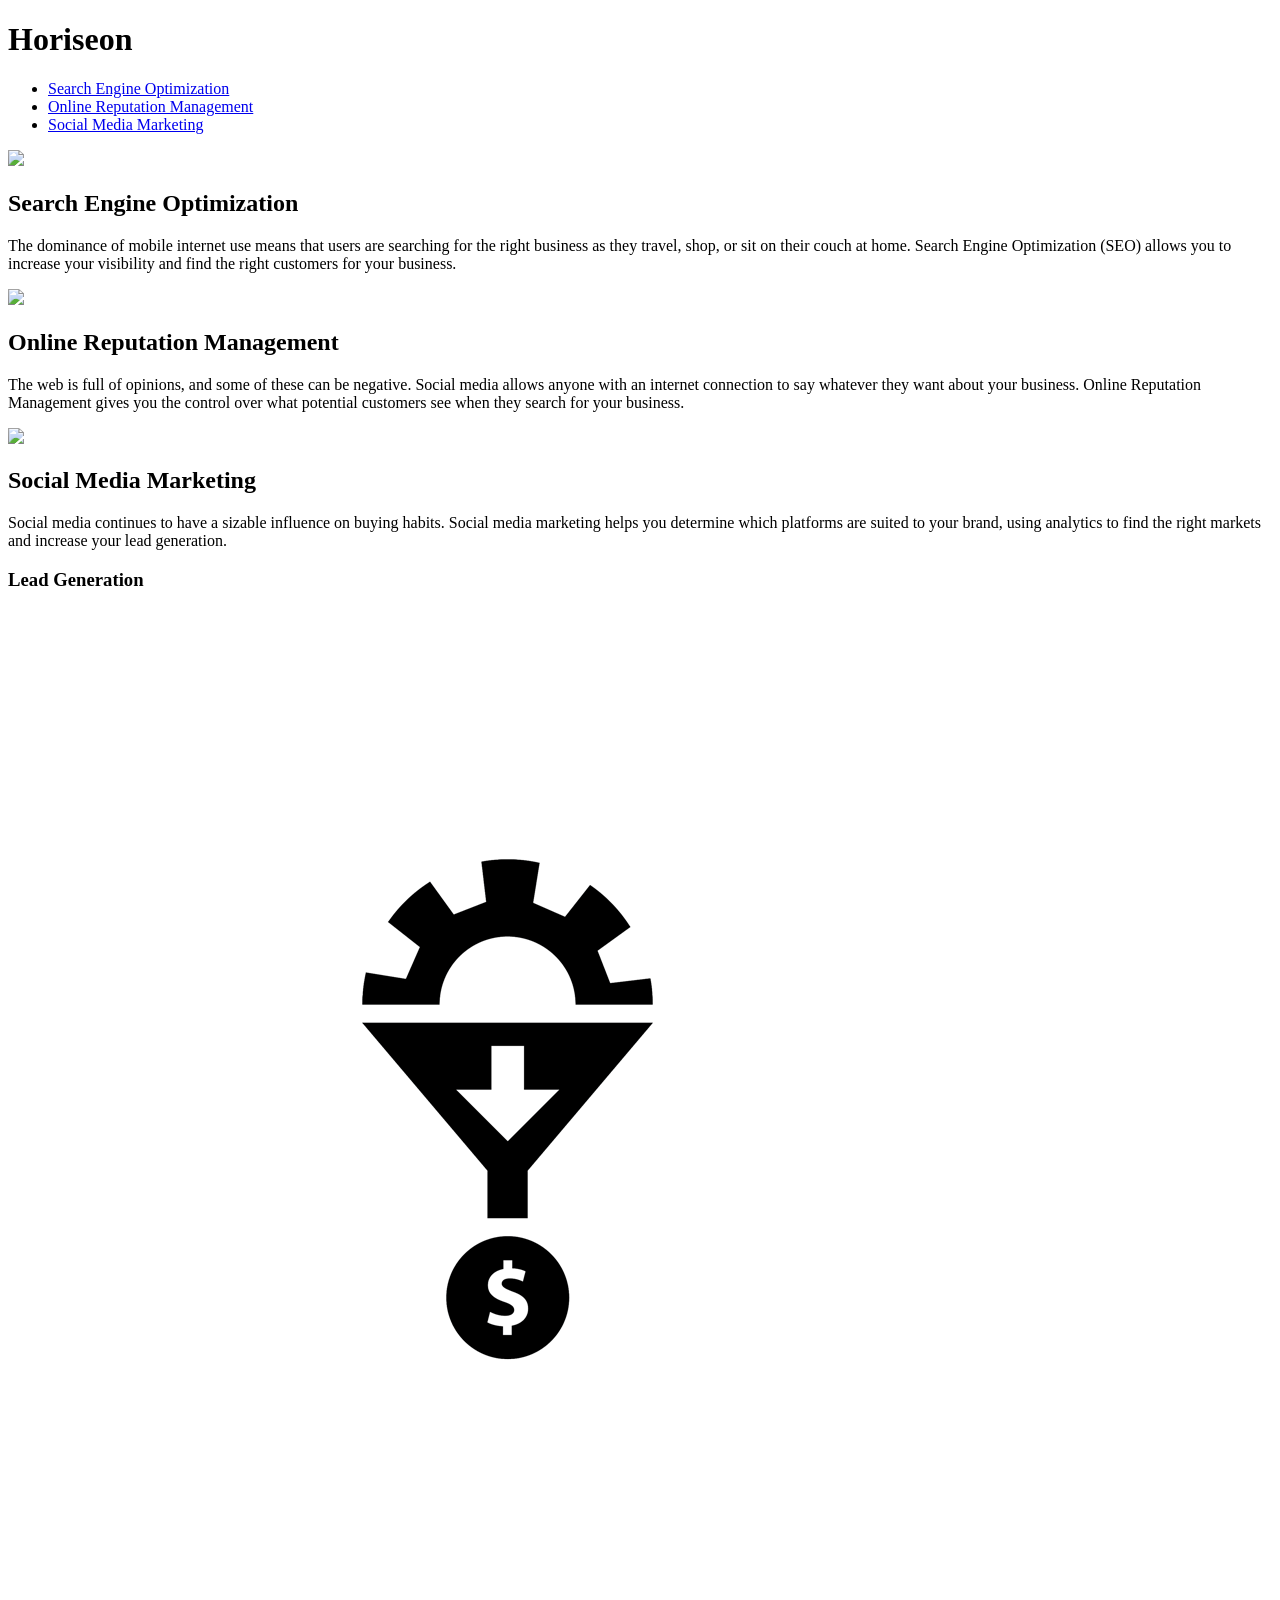
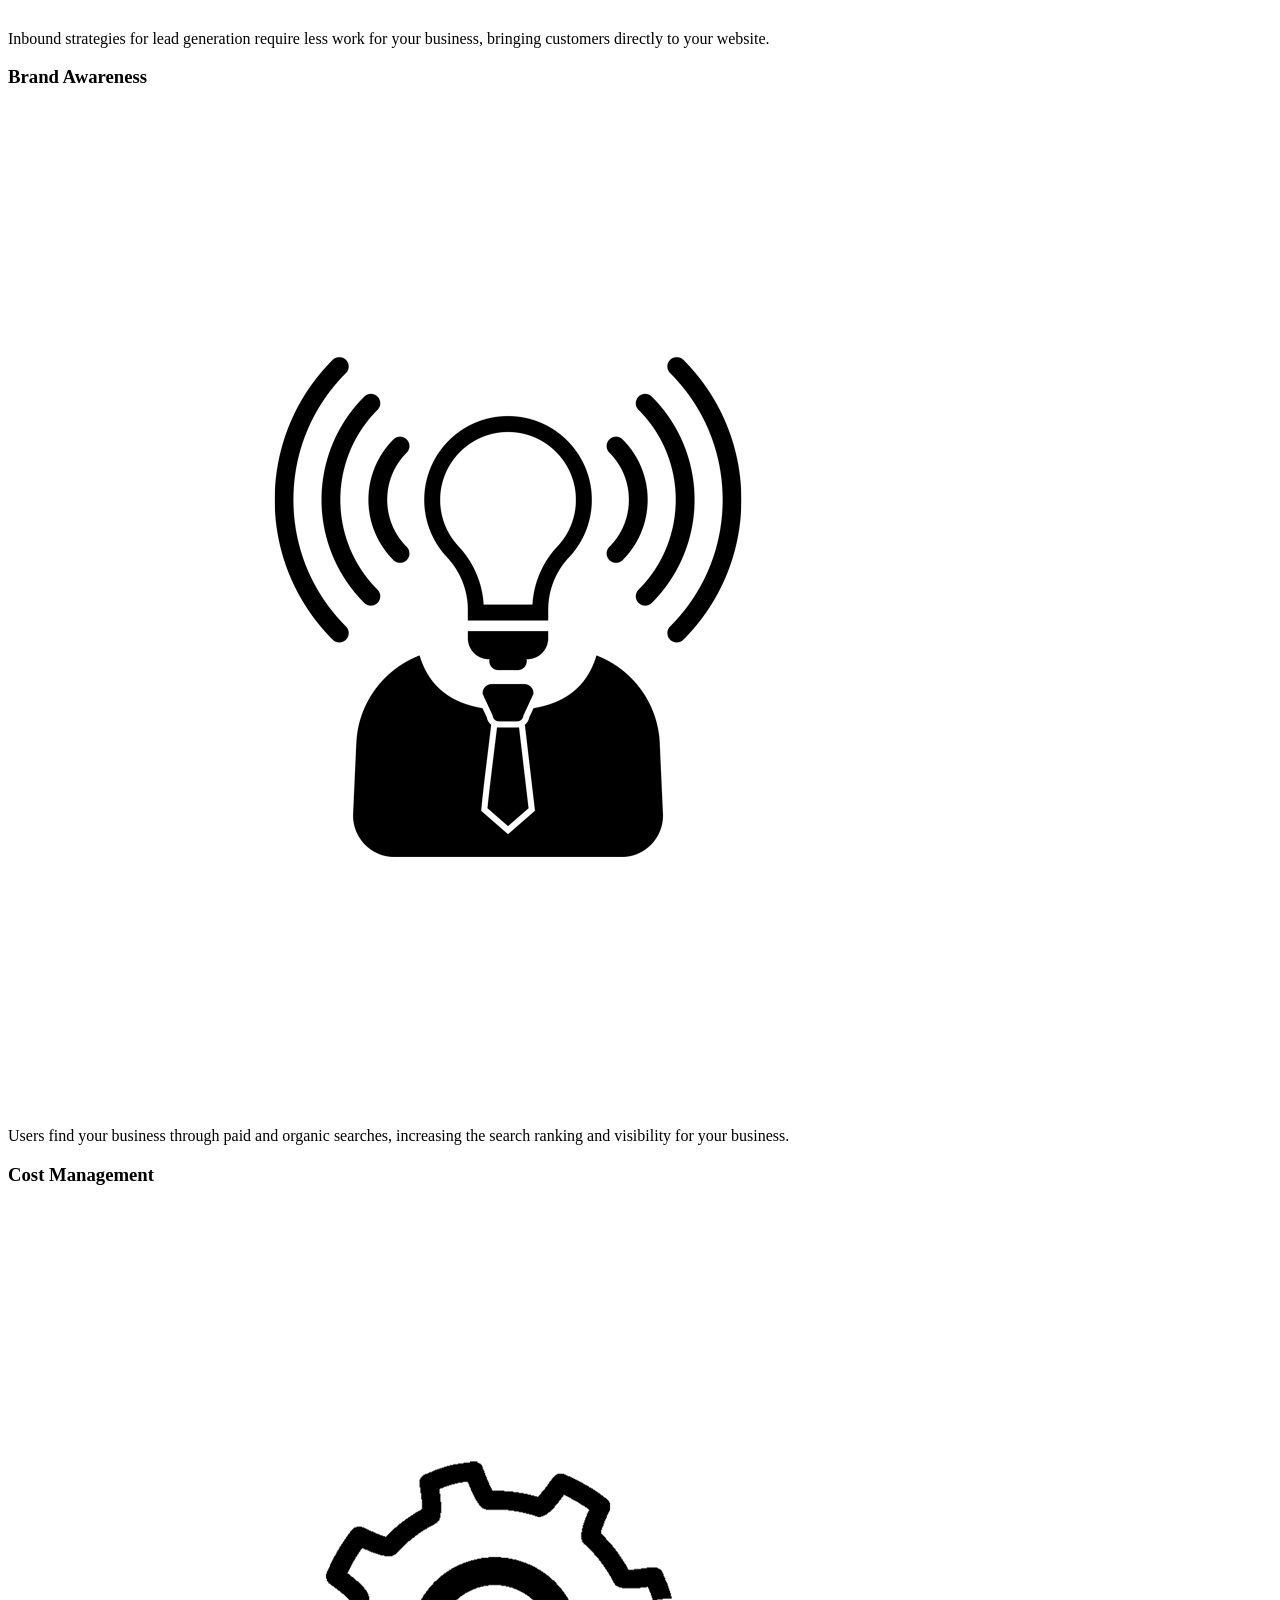
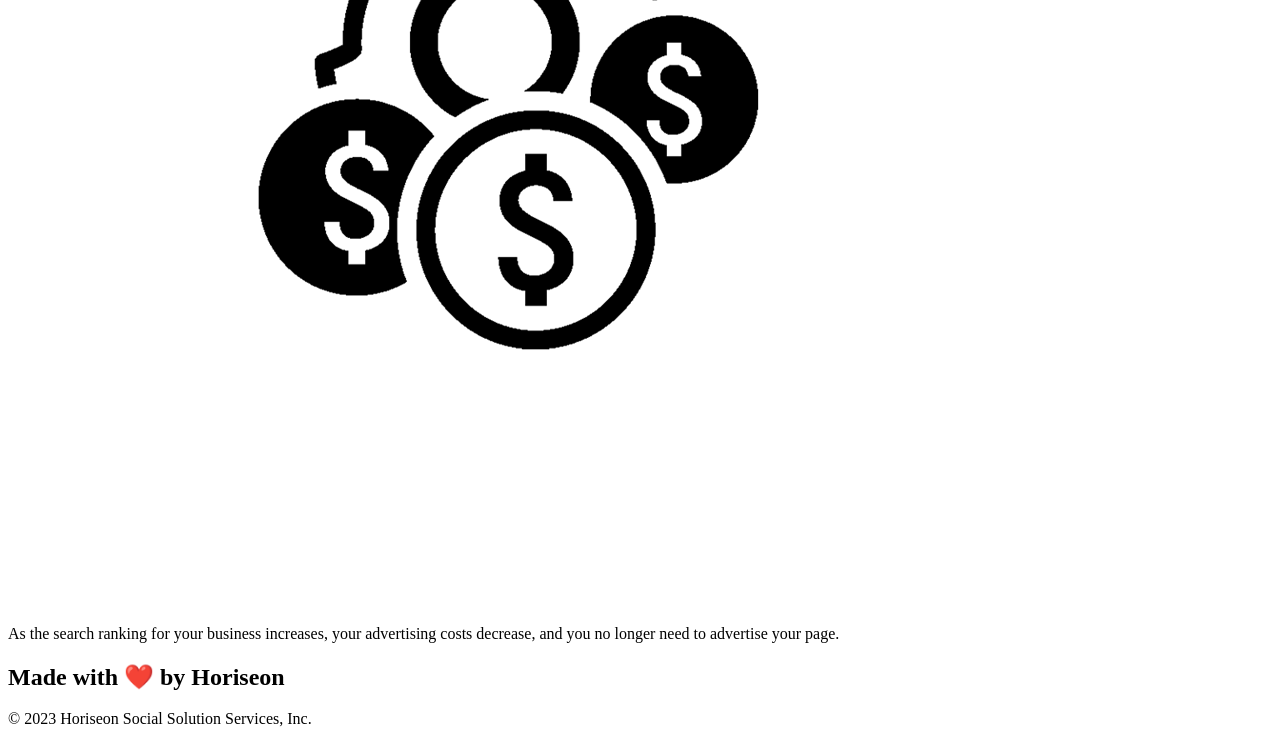
==== Develop/index.html @ fa3ebaec "added starter code" ====
<!DOCTYPE html>
<html lang="en-us">

<head>
    <meta charset="UTF-8" />
    <link rel="stylesheet" href="./assets/css/style.css">
    <title>website</title>
</head>

<body>
    <div class="header">
        <h1>Hori<span class="seo">seo</span>n</h1>
        <div>
            <ul>
                <li>
                    <a href="#search-engine-optimization">Search Engine Optimization</a>
                </li>
                <li>
                    <a href="#online-reputation-management">Online Reputation Management</a>
                </li>
                <li>
                    <a href="#social-media-marketing">Social Media Marketing</a>
                </li>
            </ul>
        </div>
    </div>
    <div class="hero"></div>
    <div class="content">
        <div class="search-engine-optimization">
            <img src="./assets/images/search-engine-optimization.jpg" class="float-left" />
            <h2>Search Engine Optimization</h2>
            <p>
                The dominance of mobile internet use means that users are searching for the right business as they travel, shop, or sit on their couch at home. Search Engine Optimization (SEO) allows you to increase your visibility and find the right customers for your business.
            </p>
        </div>
        <div id="online-reputation-management" class="online-reputation-management">
            <img src="./assets/images/online-reputation-management.jpg" class="float-right" />
            <h2>Online Reputation Management</h2>
            <p>
                The web is full of opinions, and some of these can be negative. Social media allows anyone with an internet connection to say whatever they want about your business. Online Reputation Management gives you the control over what potential customers see when they search for your business.
            </p>
        </div>
        <div id="social-media-marketing" class="social-media-marketing">
            <img src="./assets/images/social-media-marketing.jpg" class="float-left" />
            <h2>Social Media Marketing</h2>
            <p>
                Social media continues to have a sizable influence on buying habits. Social media marketing helps you determine which platforms are suited to your brand, using analytics to find the right markets and increase your lead generation.
            </p>
        </div>
    </div>
    <div class="benefits">
        <div class="benefit-lead">
            <h3>Lead Generation</h3>
            <img src="./assets/images/lead-generation.png" />
            <p>
                Inbound strategies for lead generation require less work for your business, bringing customers directly to your website.
            </p>
        </div>
        <div class="benefit-brand">
            <h3>Brand Awareness</h3>
            <img src="./assets/images/brand-awareness.png" />
            <p>
                Users find your business through paid and organic searches, increasing the search ranking and visibility for your business.
            </p>
        </div>
        <div class="benefit-cost">
            <h3>Cost Management</h3>
            <img src="./assets/images/cost-management.png"></img>
            <p>
                As the search ranking for your business increases, your advertising costs decrease, and you no longer need to advertise your page.
            </p>
        </div>
    </div>
    <div class="footer">
        <h2>Made with ❤️️ by Horiseon</h2>
        <p>
            &copy; 2023 Horiseon Social Solution Services, Inc.
        </p>
    </div>
</body>

</html>
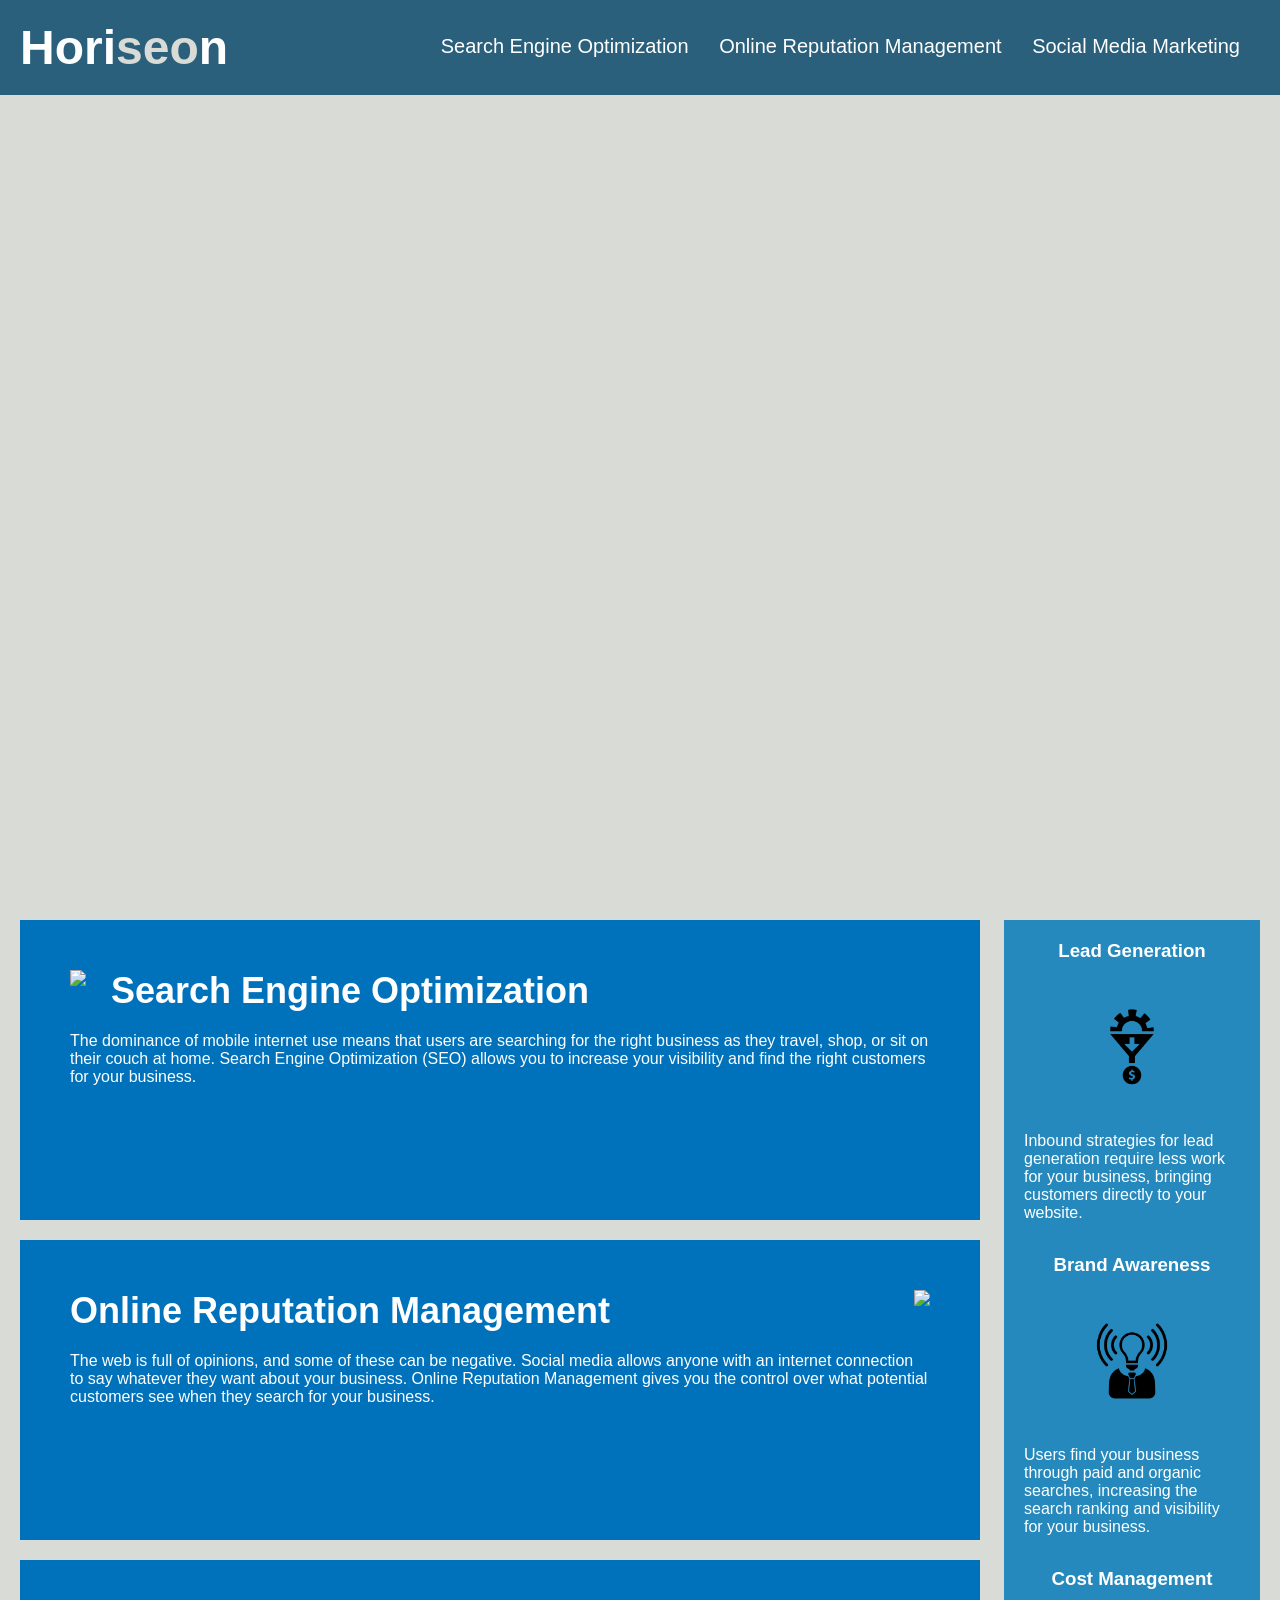
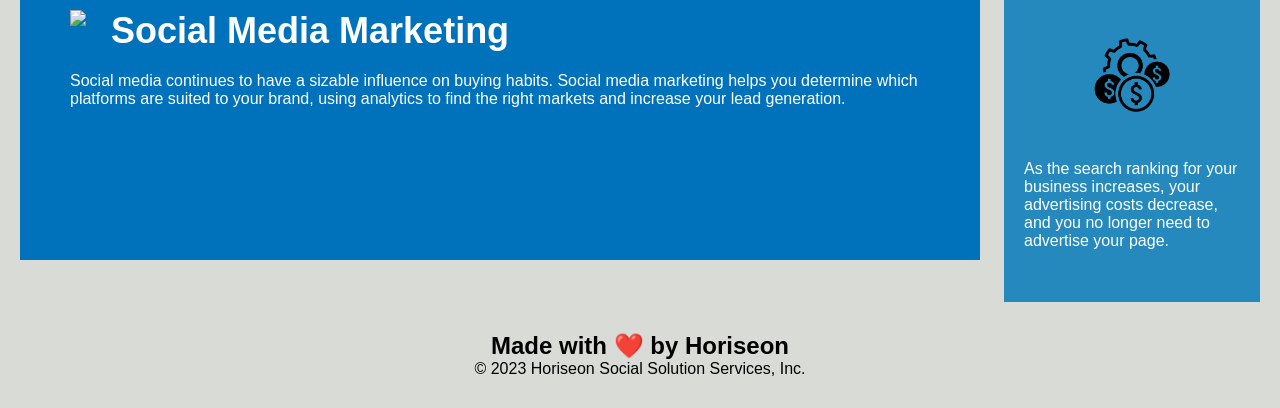
==== commit 6cc4c620: "added semantic elements" ====
--- a/Develop/index.html
+++ b/Develop/index.html
@@ -8,7 +8,7 @@
 </head>
 
 <body>
-    <div class="header">
+    <header>
         <h1>Hori<span class="seo">seo</span>n</h1>
         <div>
             <ul>
@@ -23,9 +23,9 @@
                 </li>
             </ul>
         </div>
-    </div>
-    <div class="hero"></div>
-    <div class="content">
+    </header>
+    <figure></figure>
+    <article>
         <div class="search-engine-optimization">
             <img src="./assets/images/search-engine-optimization.jpg" class="float-left" />
             <h2>Search Engine Optimization</h2>
@@ -47,8 +47,8 @@
                 Social media continues to have a sizable influence on buying habits. Social media marketing helps you determine which platforms are suited to your brand, using analytics to find the right markets and increase your lead generation.
             </p>
         </div>
-    </div>
-    <div class="benefits">
+    </article>
+    <aside>
         <div class="benefit-lead">
             <h3>Lead Generation</h3>
             <img src="./assets/images/lead-generation.png" />
@@ -70,13 +70,13 @@
                 As the search ranking for your business increases, your advertising costs decrease, and you no longer need to advertise your page.
             </p>
         </div>
-    </div>
-    <div class="footer">
+    </aside>
+    <footer>
         <h2>Made with ❤️️ by Horiseon</h2>
         <p>
             &copy; 2023 Horiseon Social Solution Services, Inc.
         </p>
-    </div>
+    </footer>
 </body>
 
 </html>
--- a/Develop/assets/css/style.css
+++ b/Develop/assets/css/style.css
@@ -0,0 +1,200 @@
+* {
+    box-sizing: border-box;
+    padding: 0;
+    margin: 0;
+}
+
+body {
+    background-color: #d9dcd6;
+}
+
+header {
+    padding: 20px;
+    font-family: 'Trebuchet MS', 'Lucida Sans Unicode', 'Lucida Grande', 'Lucida Sans', Arial, sans-serif;
+    background-color: #2a607c;
+    color: #ffffff;
+}
+
+header h1 {
+    display: inline-block;
+    font-size: 48px;
+}
+
+header h1 .seo {
+    color: #d9dcd6;
+}
+
+header div {
+    padding-top: 15px;
+    margin-right: 20px;
+    float: right;
+    font-family: 'Gill Sans', 'Gill Sans MT', Calibri, 'Trebuchet MS', sans-serif;
+    font-size: 20px;
+}
+
+header div ul {
+    list-style-type: none;
+}
+
+header div ul li {
+    display: inline-block;
+    margin-left: 25px;
+}
+
+a {
+    color: #ffffff;
+    text-decoration: none;
+}
+
+p {
+    font-size: 16px;
+}
+
+figure {
+    height: 800px;
+    width: 100%;
+    margin-bottom: 25px;
+    background-image: url("../images/digital-marketing-meeting.jpg");
+    background-size: cover;
+    background-position: center;
+}
+
+.float-left {
+    float: left;
+    margin-right: 25px;
+}
+
+.float-right {
+    float: right;
+    margin-left: 25px;
+}
+
+article {
+    width: 75%;
+    display: inline-block;
+    margin-left: 20px;
+}
+
+aside {
+    margin-right: 20px;
+    padding: 20px;
+    clear: both;
+    float: right;
+    width: 20%;
+    height: 100%;
+    font-family: 'Gill Sans', 'Gill Sans MT', Calibri, 'Trebuchet MS', sans-serif;
+    background-color: #2589bd;
+}
+
+.benefit-lead {
+    margin-bottom: 32px;
+    color: #ffffff;
+}
+
+.benefit-brand {
+    margin-bottom: 32px;
+    color: #ffffff;
+}
+
+.benefit-cost {
+    margin-bottom: 32px;
+    color: #ffffff;
+}
+
+.benefit-lead h3 {
+    margin-bottom: 10px;
+    text-align: center;
+}
+
+.benefit-brand h3 {
+    margin-bottom: 10px;
+    text-align: center;
+}
+
+.benefit-cost h3 {
+    margin-bottom: 10px;
+    text-align: center;
+}
+
+.benefit-lead img {
+    display: block;
+    margin: 10px auto;
+    max-width: 150px;
+}
+
+.benefit-brand img {
+    display: block;
+    margin: 10px auto;
+    max-width: 150px;
+}
+
+.benefit-cost img {
+    display: block;
+    margin: 10px auto;
+    max-width: 150px;
+}
+
+.search-engine-optimization {
+    margin-bottom: 20px;
+    padding: 50px;
+    height: 300px;
+    font-family: 'Gill Sans', 'Gill Sans MT', Calibri, 'Trebuchet MS', sans-serif;
+    background-color: #0072bb;
+    color: #ffffff;
+}
+
+.online-reputation-management {
+    margin-bottom: 20px;
+    padding: 50px;
+    height: 300px;
+    font-family: 'Gill Sans', 'Gill Sans MT', Calibri, 'Trebuchet MS', sans-serif;
+    background-color: #0072bb;
+    color: #ffffff;
+}
+
+.social-media-marketing {
+    margin-bottom: 20px;
+    padding: 50px;
+    height: 300px;
+    font-family: 'Gill Sans', 'Gill Sans MT', Calibri, 'Trebuchet MS', sans-serif;
+    background-color: #0072bb;
+    color: #ffffff;
+}
+
+.search-engine-optimization img {
+    max-height: 200px;
+}
+
+.online-reputation-management img {
+    max-height: 200px;
+}
+
+.social-media-marketing img {
+    max-height: 200px;
+}
+
+.search-engine-optimization h2 {
+    margin-bottom: 20px;
+    font-size: 36px;
+}
+
+.online-reputation-management h2 {
+    margin-bottom: 20px;
+    font-size: 36px;
+}
+
+.social-media-marketing h2 {
+    margin-bottom: 20px;
+    font-size: 36px;
+}
+
+footer {
+    padding: 30px;
+    clear: both;
+    font-family: 'Trebuchet MS', 'Lucida Sans Unicode', 'Lucida Grande', 'Lucida Sans', Arial, sans-serif;
+    text-align: center;
+}
+
+footer h4 {
+    font-size: 20px;
+}
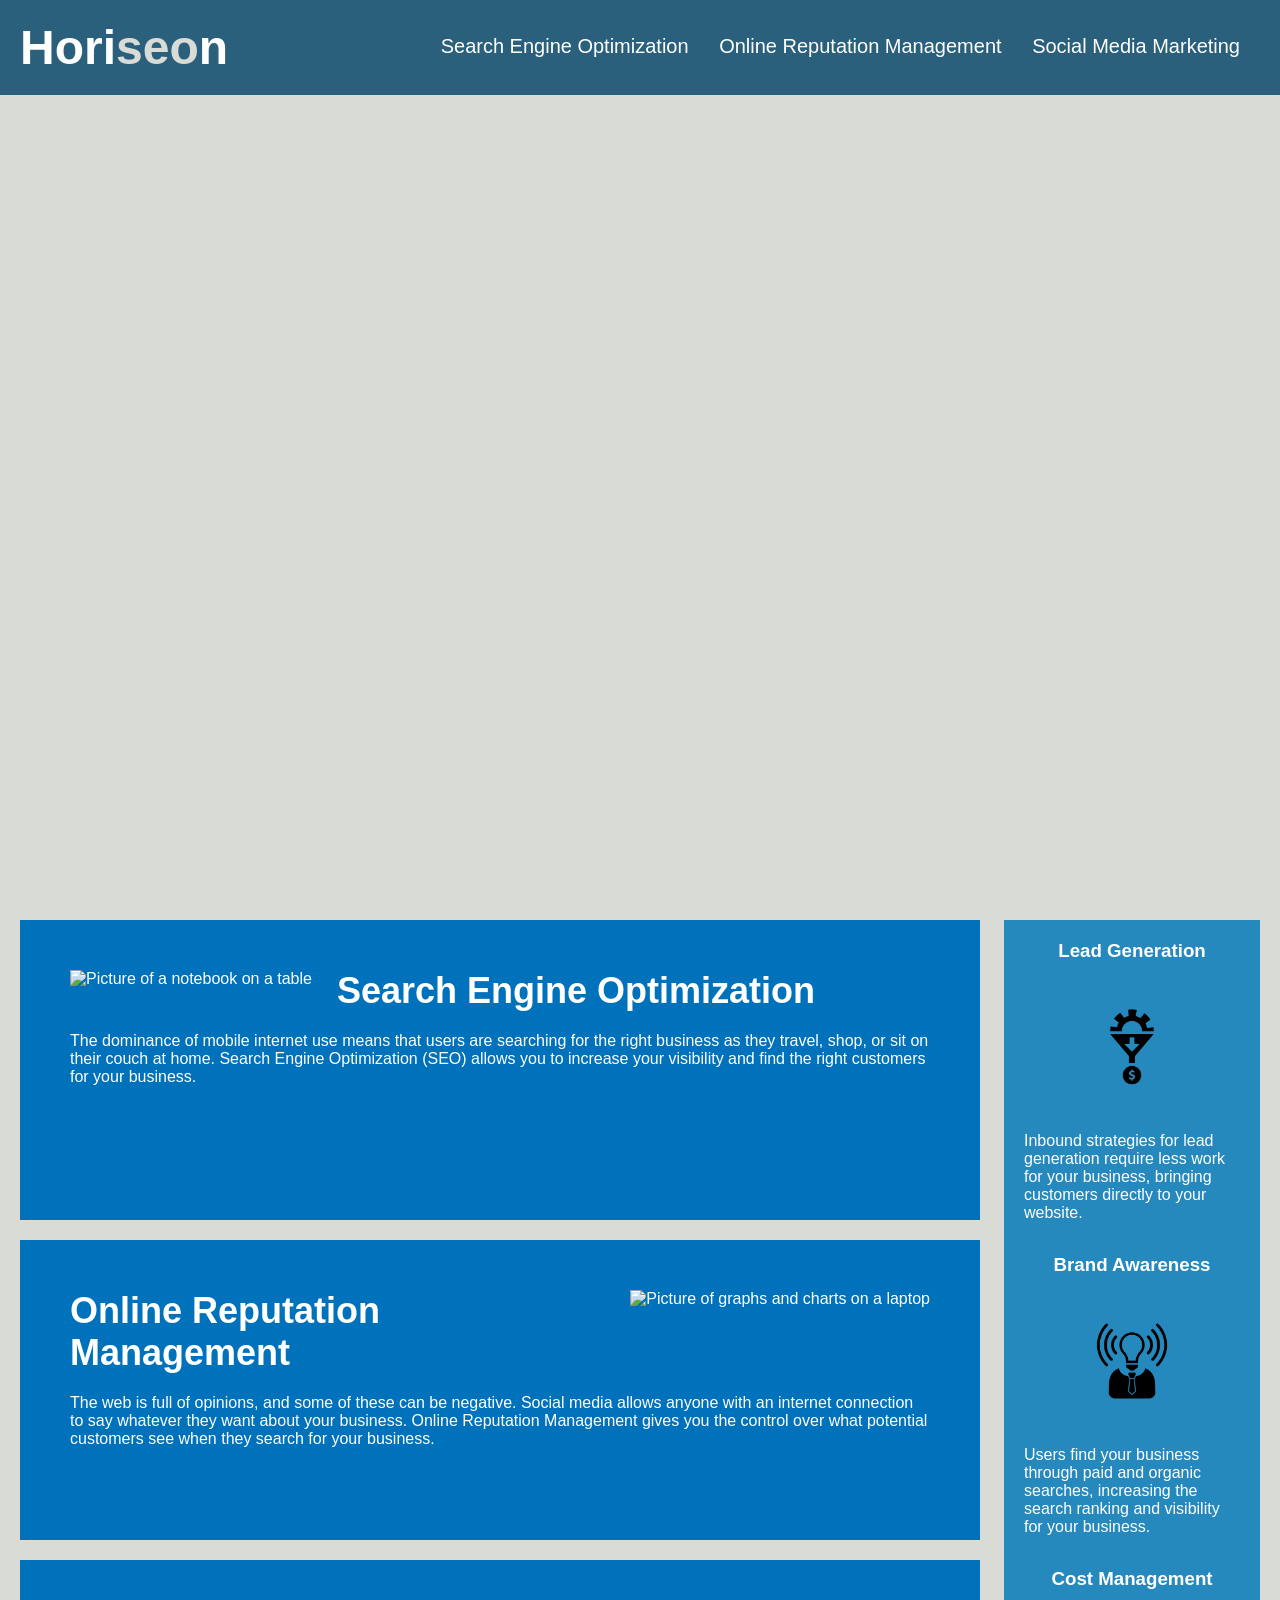
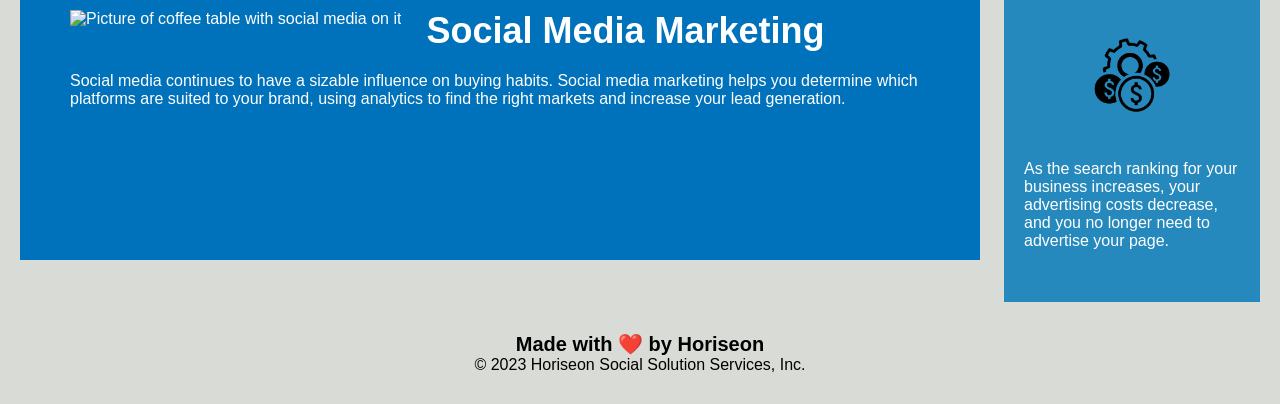
==== commit cd6b4982: "added alt attributes" ====
--- a/Develop/index.html
+++ b/Develop/index.html
@@ -27,21 +27,21 @@
     <figure></figure>
     <article>
         <div class="search-engine-optimization">
-            <img src="./assets/images/search-engine-optimization.jpg" class="float-left" />
+            <img src="./assets/images/search-engine-optimization.jpg" class="float-left" alt="Picture of a notebook on a table" />
             <h2>Search Engine Optimization</h2>
             <p>
                 The dominance of mobile internet use means that users are searching for the right business as they travel, shop, or sit on their couch at home. Search Engine Optimization (SEO) allows you to increase your visibility and find the right customers for your business.
             </p>
         </div>
         <div id="online-reputation-management" class="online-reputation-management">
-            <img src="./assets/images/online-reputation-management.jpg" class="float-right" />
+            <img src="./assets/images/online-reputation-management.jpg" class="float-right" alt="Picture of graphs and charts on a laptop"/>
             <h2>Online Reputation Management</h2>
             <p>
                 The web is full of opinions, and some of these can be negative. Social media allows anyone with an internet connection to say whatever they want about your business. Online Reputation Management gives you the control over what potential customers see when they search for your business.
             </p>
         </div>
         <div id="social-media-marketing" class="social-media-marketing">
-            <img src="./assets/images/social-media-marketing.jpg" class="float-left" />
+            <img src="./assets/images/social-media-marketing.jpg" class="float-left" alt="Picture of coffee table with social media on it"/>
             <h2>Social Media Marketing</h2>
             <p>
                 Social media continues to have a sizable influence on buying habits. Social media marketing helps you determine which platforms are suited to your brand, using analytics to find the right markets and increase your lead generation.
@@ -51,21 +51,21 @@
     <aside>
         <div class="benefit-lead">
             <h3>Lead Generation</h3>
-            <img src="./assets/images/lead-generation.png" />
+            <img src="./assets/images/lead-generation.png" alt="Icon of a gear being turned into coins"/>
             <p>
                 Inbound strategies for lead generation require less work for your business, bringing customers directly to your website.
             </p>
         </div>
         <div class="benefit-brand">
             <h3>Brand Awareness</h3>
-            <img src="./assets/images/brand-awareness.png" />
+            <img src="./assets/images/brand-awareness.png" alt="Icon of a lightbulb in a suit"/>
             <p>
                 Users find your business through paid and organic searches, increasing the search ranking and visibility for your business.
             </p>
         </div>
         <div class="benefit-cost">
             <h3>Cost Management</h3>
-            <img src="./assets/images/cost-management.png"></img>
+            <img src="./assets/images/cost-management.png" alt="Icon of a gear and coins"/>
             <p>
                 As the search ranking for your business increases, your advertising costs decrease, and you no longer need to advertise your page.
             </p>
--- a/Develop/assets/css/style.css
+++ b/Develop/assets/css/style.css
@@ -195,6 +195,6 @@
     text-align: center;
 }
 
-footer h4 {
+footer h2 {
     font-size: 20px;
 }
